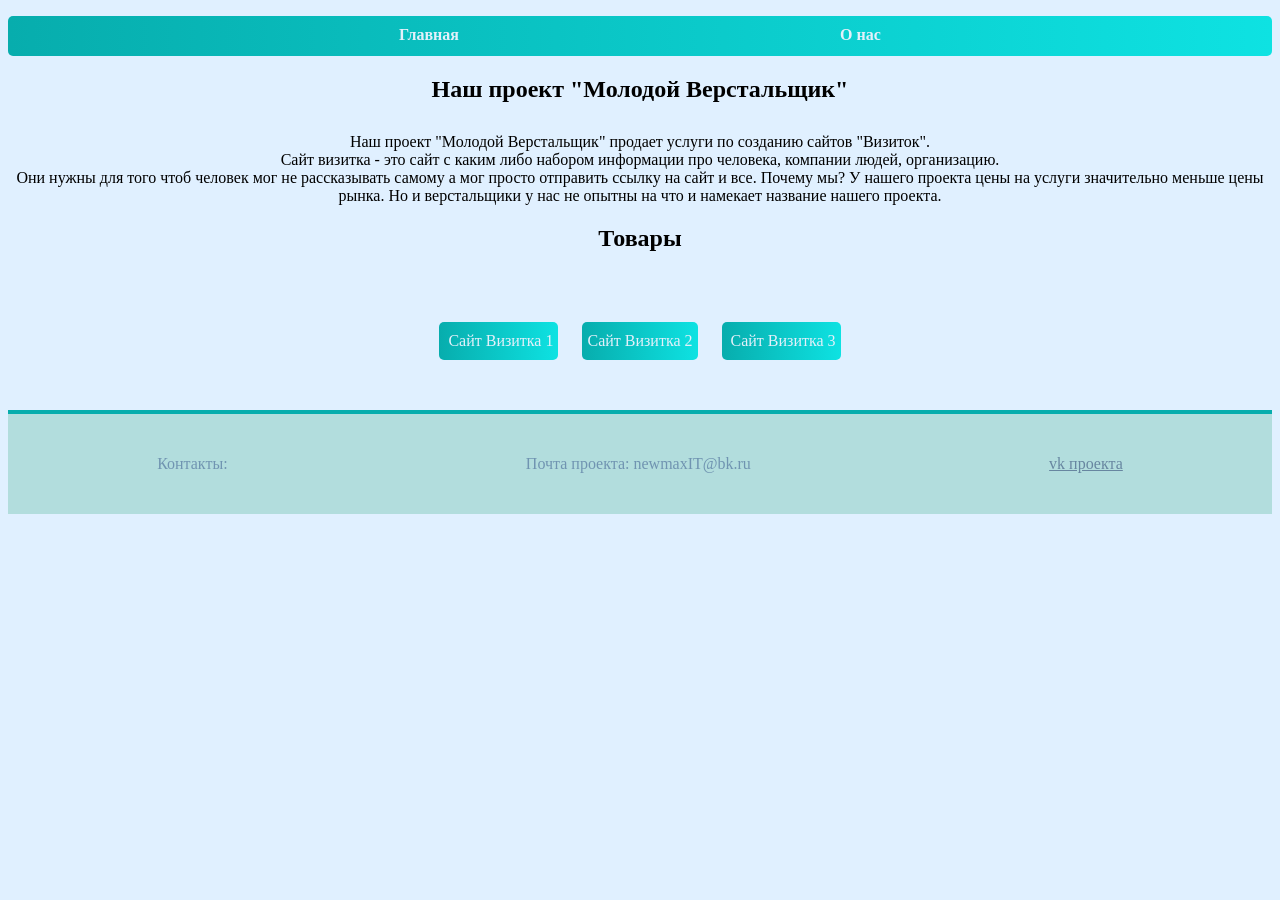
==== SyMolodoVerst/index.html @ 41d915da "Project" ====
<!DOCTYPE html>
<html lang="en">
<head>
    <link rel="preconnect" href="https://fonts.googleapis.com">
    <link rel="preconnect" href="https://fonts.gstatic.com" crossorigin>
    <link href="https://fonts.googleapis.com/css2?family=Poppins&display=swap" rel="stylesheet">
    <meta charset="UTF-8">
    <meta name="viewport" content="width=device-width, initial-scale=1.0">
    <link rel="stylesheet" href="style.css">
    <title>Молодой Верстальщик</title>
</head>
<body>
    <nav>
        <header class="header">
            <ul class="header__list">
                <li class="header__text"><a href="index.html"><b>Главная</b></a></li>
                <li class="header__text"><a href="about-us.html"><b>О нас</b></a></li>
            </ul>
        </header>
    </nav>
            <section class="one_section">
                <div class="container">
                <h2 align="center" class="h2">Наш проект "Молодой Верстальщик"</h2>
                <p align="center">Наш проект "Молодой Верстальщик" продает услуги по созданию сайтов "Визиток". <br> Сайт визитка - это сайт с каким либо набором информации про человека, компании людей, организацию. <br>
                    Они нужны для того чтоб человек мог не рассказывать самому а мог просто отправить ссылку на сайт и все.

                    Почему мы?
                    У нашего проекта цены на услуги значительно меньше цены рынка. Но и верстальщики у нас не опытны на что и намекает название нашего проекта.
                </p>
                    <h2 align="center">Товары</h2>
                    <div class="parent_container">
                        <div class="card">
                            <img src="" alt="">
                            <a class="card_text" href="">Сайт Визитка 1</a>
                        </div>
                        <div class="card"><img src="" alt=""><a class="card_text" href="">Сайт Визитка 2</a></div>
                        <div class="card">
                            <img src="" alt="">
                            <a href="" class="card_text">Сайт Визитка 3</a>
                        </div>
                    </div>
                </div>
            </section>

            <div class="hr"></div>

            <footer class="footer">
                <p class="footer_text">Контакты:</p>
                <p class="footer_text">Почта проекта: newmaxIT@bk.ru </p>
                <a class="footer_text_1" href="https://vk.com/molodoverst">vk проекта</a>
            </footer>


</body>
</html>
---- SyMolodoVerst/style.css ----
body {
    background-color: rgb(224, 240, 255);
}

.header {
    background: linear-gradient(to right, #07ADAD, #0EE2E2) ;
    height: 40px;
    border-radius: 5px;
    opacity: 100%;
    max-width: 40000px;
    min-width: 250px;
}
.header__list {
    font-style: poppins;
    display: flex;
    align-items: center;
    justify-content: space-evenly;
    list-style: none;
    padding: 10px;
}

.container {
    min-width: 250px;

}

a {
    color: rgb(228, 240, 250);
    text-decoration: none;
}


.card {
    margin: 0 auto;
    text-align: center;
    margin-right: 10px;
    margin-left: 10px;
    margin-top: 50px;
    margin-bottom: 50px;
    align-items: center;
    display: inline-block;
    background: linear-gradient(to right, #07ADAD, #0EE2E2);
    border-radius: 5px;
}

.card_text {
    padding: 10px;
    display: inline-block;
    padding-left: 5px;
    padding-right: 5px;
    padding-bottom: 10px;
}

.hr {
    background-color: #07ADAD;
    max-width: 40000px;
    min-width: 250px;
    height: 4px;
}

.footer {
    min-width:250px;
    align-content: flex-end;
    display: flex;
    align-items: end;
    background-color: #b2dddd;
    height: 100px;
    margin-bottom: 5px;
}

.footer_text {
    color: rgb(112, 148, 177);
    text-align: center;
    margin: auto;
}

.footer_text_1 {
    color: rgb(103, 134, 160);
    text-align: center;
    margin: auto;
    text-decoration: underline;
}

.h2 {
    margin-bottom: 30px;
}

.parent_container {
    text-align: center;
}
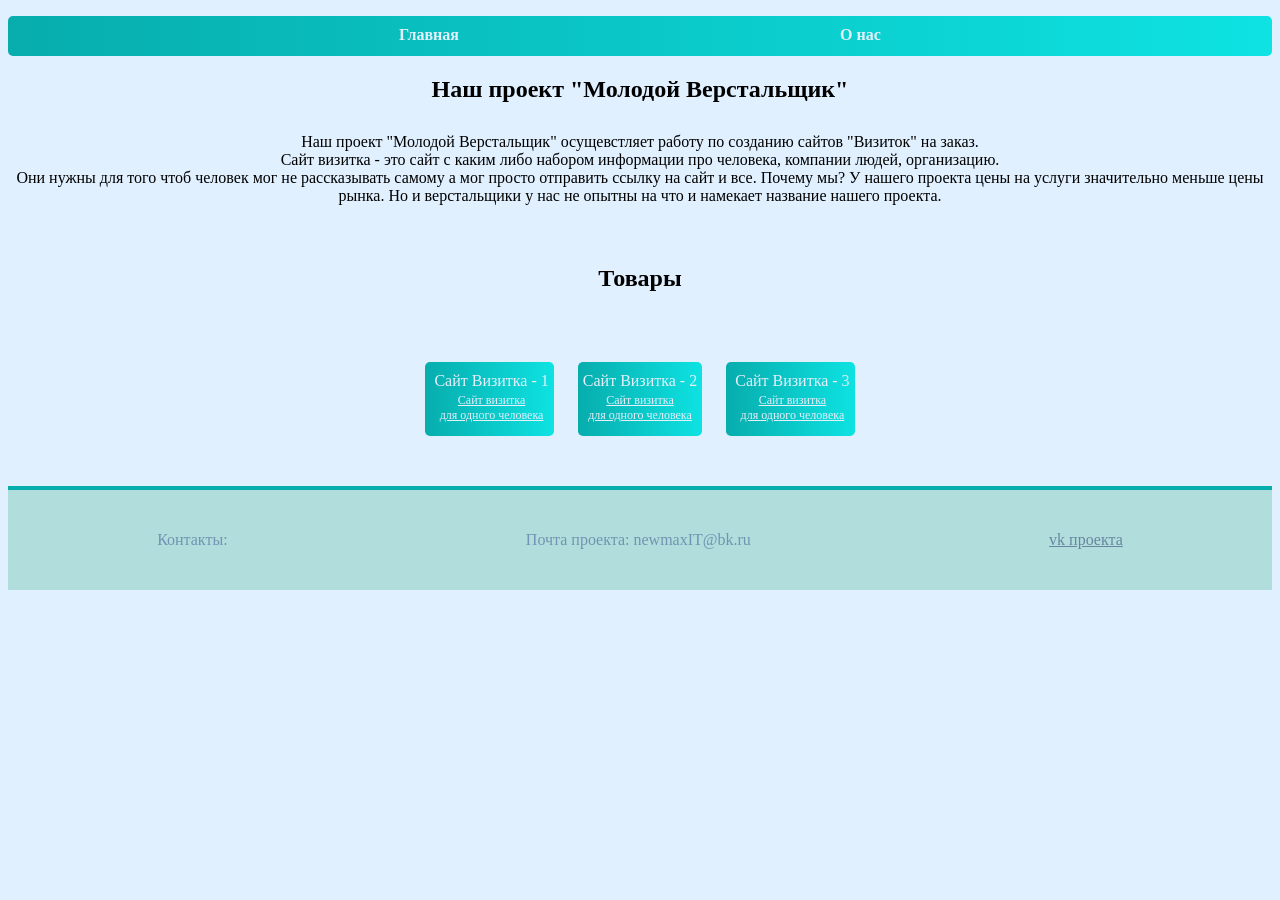
==== commit 9b603280: "commit 3" ====
--- a/SyMolodoVerst/index.html
+++ b/SyMolodoVerst/index.html
@@ -21,22 +21,25 @@
             <section class="one_section">
                 <div class="container">
                 <h2 align="center" class="h2">Наш проект "Молодой Верстальщик"</h2>
-                <p align="center">Наш проект "Молодой Верстальщик" продает услуги по созданию сайтов "Визиток". <br> Сайт визитка - это сайт с каким либо набором информации про человека, компании людей, организацию. <br>
+                <p align="center">Наш проект "Молодой Верстальщик" осущевстляет работу по созданию сайтов "Визиток" на заказ. <br> Сайт визитка - это сайт с каким либо набором информации про человека, компании людей, организацию. <br>
                     Они нужны для того чтоб человек мог не рассказывать самому а мог просто отправить ссылку на сайт и все.
 
                     Почему мы?
                     У нашего проекта цены на услуги значительно меньше цены рынка. Но и верстальщики у нас не опытны на что и намекает название нашего проекта.
                 </p>
-                    <h2 align="center">Товары</h2>
+                    <h2 align="center" class="h2-3">Товары</h2>
                     <div class="parent_container">
                         <div class="card">
                             <img src="" alt="">
-                            <a class="card_text" href="">Сайт Визитка 1</a>
+                            <a class="card_text" href="visitka.html">Сайт Визитка - 1
+                            <p class="p">Сайт визитка <br>для одного человека</p></a>
                         </div>
-                        <div class="card"><img src="" alt=""><a class="card_text" href="">Сайт Визитка 2</a></div>
+                        <div class="card"><img src="" alt=""><a class="card_text" href="visitka-1.html">Сайт Визитка - 2
+                            <p class="p">Сайт визитка <br>для одного человека</p></a></div>
                         <div class="card">
                             <img src="" alt="">
-                            <a href="" class="card_text">Сайт Визитка 3</a>
+                            <a href="visitka-3.html" class="card_text">Сайт Визитка - 3
+                            <p class="p">Сайт визитка <br>для одного человека</p></a>
                         </div>
                     </div>
                 </div>
--- a/SyMolodoVerst/style.css
+++ b/SyMolodoVerst/style.css
@@ -50,7 +50,7 @@
     display: inline-block;
     padding-left: 5px;
     padding-right: 5px;
-    padding-bottom: 10px;
+    padding-bottom: 1px;
 }
 
 .hr {
@@ -89,4 +89,33 @@
 
 .parent_container {
     text-align: center;
+}
+
+.h2_1 {
+    margin-top: 50px;
+}
+
+.r {
+    display: flex;
+    justify-content: center;
+}
+
+.h2-2 {
+    font-size: 20px;
+}
+
+.p-2 {
+    margin-bottom: 100px;
+}
+
+.p {
+    margin-left: 0px;
+    margin-top: 3px;
+    text-decoration: underline;
+    color: rgb(228, 240, 250);;
+    font-size: 12px;
+}
+
+.h2-3 {
+    margin-top: 60px;
 }
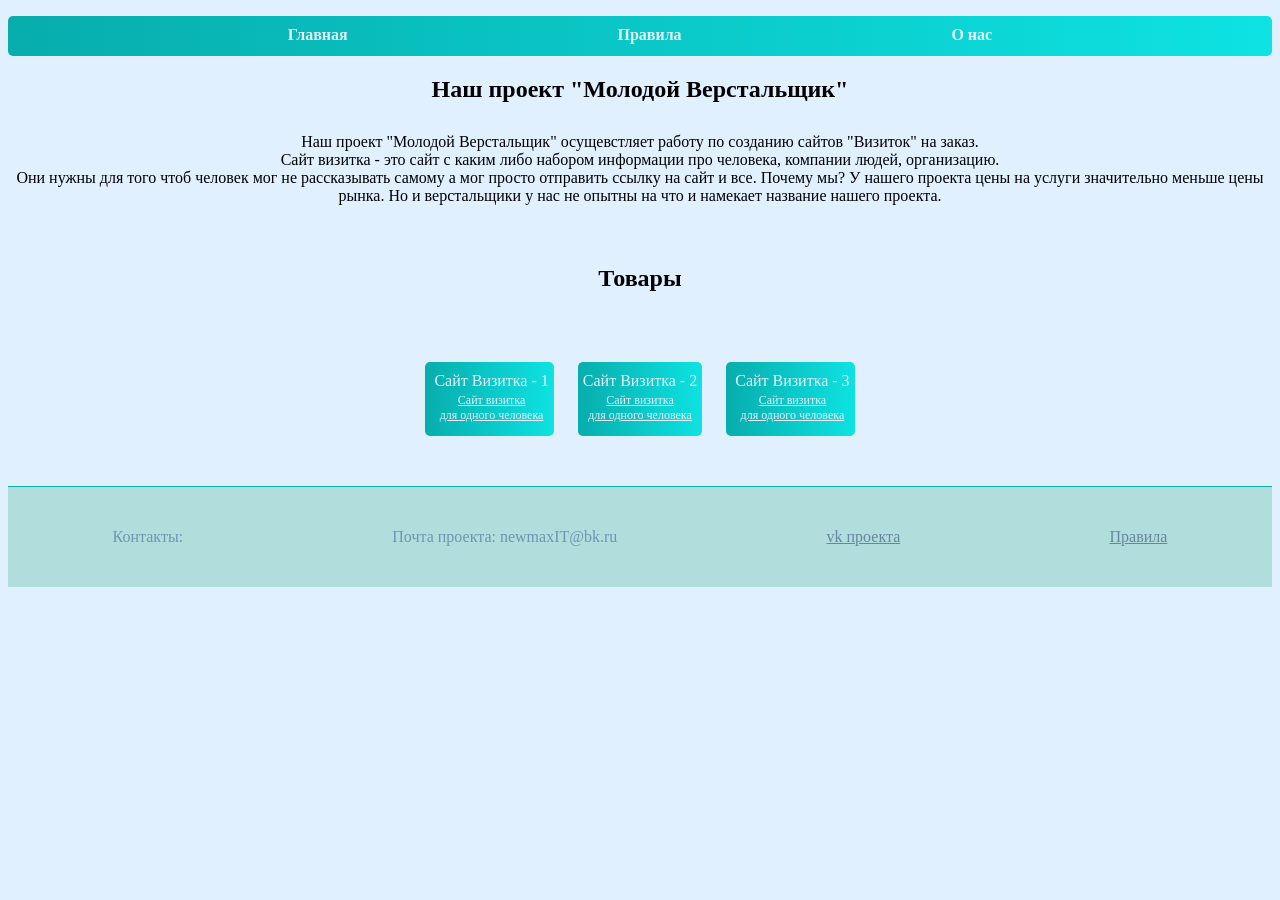
==== commit 5dc0f3c5: "commit" ====
--- a/SyMolodoVerst/index.html
+++ b/SyMolodoVerst/index.html
@@ -10,10 +10,11 @@
     <title>Молодой Верстальщик</title>
 </head>
 <body>
-    <nav>
+    <nav>  
         <header class="header">
             <ul class="header__list">
                 <li class="header__text"><a href="index.html"><b>Главная</b></a></li>
+                <li class="header__text"><a href="rools.html"><b>Правила</b></a></li>
                 <li class="header__text"><a href="about-us.html"><b>О нас</b></a></li>
             </ul>
         </header>
@@ -51,6 +52,7 @@
                 <p class="footer_text">Контакты:</p>
                 <p class="footer_text">Почта проекта: newmaxIT@bk.ru </p>
                 <a class="footer_text_1" href="https://vk.com/molodoverst">vk проекта</a>
+                <a href="rools.html" class="footer_text_1">Правила</a>
             </footer>
 
 
--- a/SyMolodoVerst/style.css
+++ b/SyMolodoVerst/style.css
@@ -57,7 +57,7 @@
     background-color: #07ADAD;
     max-width: 40000px;
     min-width: 250px;
-    height: 4px;
+    height: 1px;
 }
 
 .footer {
@@ -118,4 +118,37 @@
 
 .h2-3 {
     margin-top: 60px;
+}
+
+.p_container {
+    display: grid;
+    grid-template-columns: max-content max-content max-content;
+    align-items: center;
+}
+
+.p-1 {
+
+}
+
+.btn_1 {
+    border: 2px solid #07ADAD;
+    border-radius: 5px;
+    color: rgb(228, 240, 250);
+    background: rgb(86, 176, 254);
+    padding: 5px;
+    padding-left: 20px;
+    padding-right:20px;
+    display: inline-block;
+    margin-left: 30px;
+}
+
+.btn_1:focus {
+    background-color: rgb(224, 240, 255);
+    color: #07ADAD;
+    border-width: 2px;
+    border-color: #07ADAD;
+}
+
+.p_3 {
+    margin-bottom: 100px;
 }
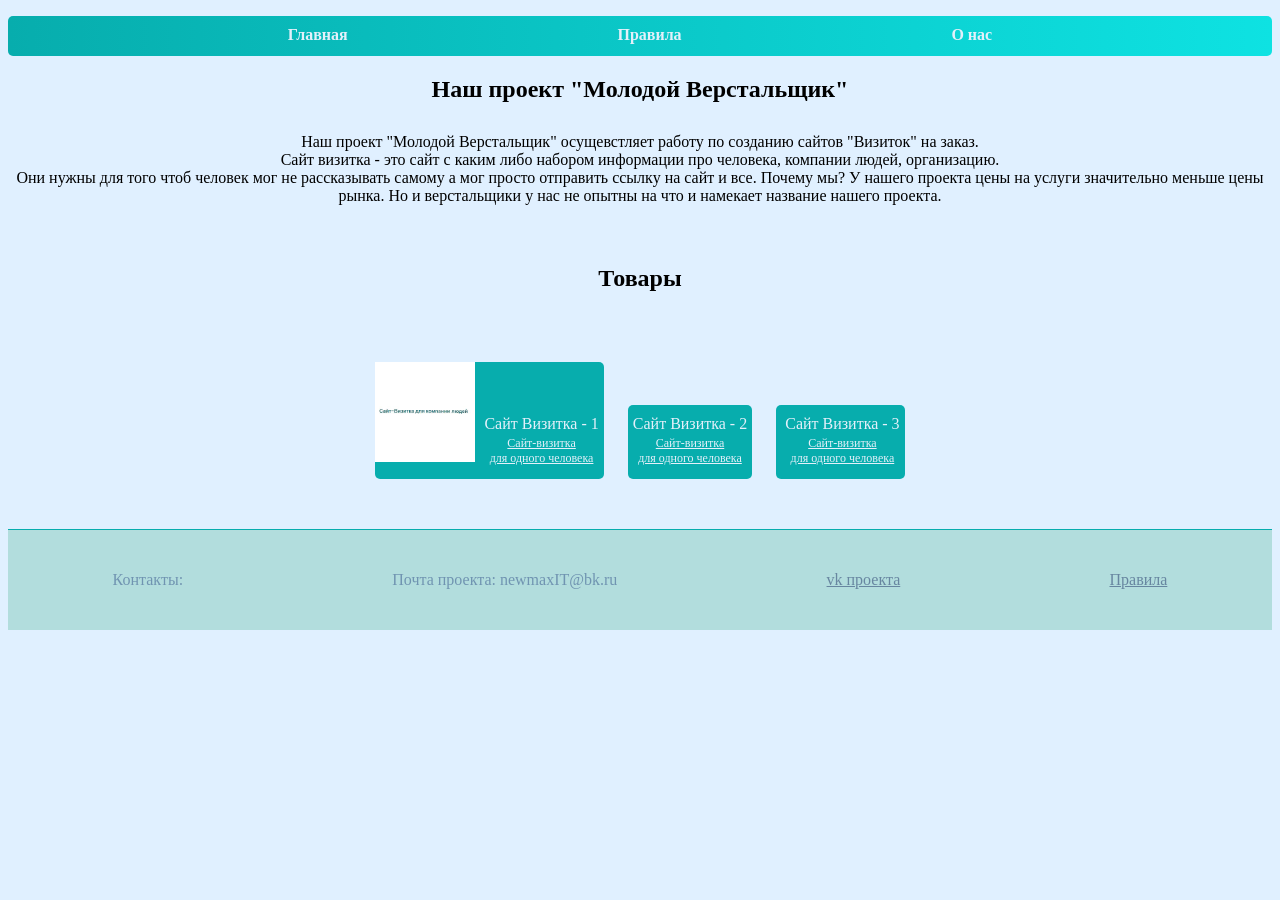
==== commit a1b40f25: "1111111111111111" ====
--- a/SyMolodoVerst/index.html
+++ b/SyMolodoVerst/index.html
@@ -31,16 +31,16 @@
                     <h2 align="center" class="h2-3">Товары</h2>
                     <div class="parent_container">
                         <div class="card">
-                            <img src="" alt="">
+                            <img src="img/photo_2023-11-27_19-18-37 (2).jpg" alt="" width="100px">
                             <a class="card_text" href="visitka.html">Сайт Визитка - 1
-                            <p class="p">Сайт визитка <br>для одного человека</p></a>
+                            <p class="p">Сайт-визитка <br>для одного человека</p></a>
                         </div>
                         <div class="card"><img src="" alt=""><a class="card_text" href="visitka-1.html">Сайт Визитка - 2
-                            <p class="p">Сайт визитка <br>для одного человека</p></a></div>
+                            <p class="p">Сайт-визитка <br>для одного человека</p></a></div>
                         <div class="card">
                             <img src="" alt="">
                             <a href="visitka-3.html" class="card_text">Сайт Визитка - 3
-                            <p class="p">Сайт визитка <br>для одного человека</p></a>
+                            <p class="p">Сайт-визитка <br>для одного человека</p></a>
                         </div>
                     </div>
                 </div>
--- a/SyMolodoVerst/style.css
+++ b/SyMolodoVerst/style.css
@@ -1,7 +1,10 @@
+
+@import url('https://fonts.googleapis.com/css2?family=Poppins:ital,wght@0,400;1,300;1,500&display=swap');
 
 
 body {
     background-color: rgb(224, 240, 255);
+    font-style: Poppins;
 }
 
 .header {
@@ -41,7 +44,7 @@
     margin-bottom: 50px;
     align-items: center;
     display: inline-block;
-    background: linear-gradient(to right, #07ADAD, #0EE2E2);
+    background: #07ADAD;
     border-radius: 5px;
 }
 
@@ -151,4 +154,9 @@
 
 .p_3 {
     margin-bottom: 100px;
+}
+
+.a_1 {
+    color: rgb(0, 4, 129);
+    text-decoration: underline;
 }
